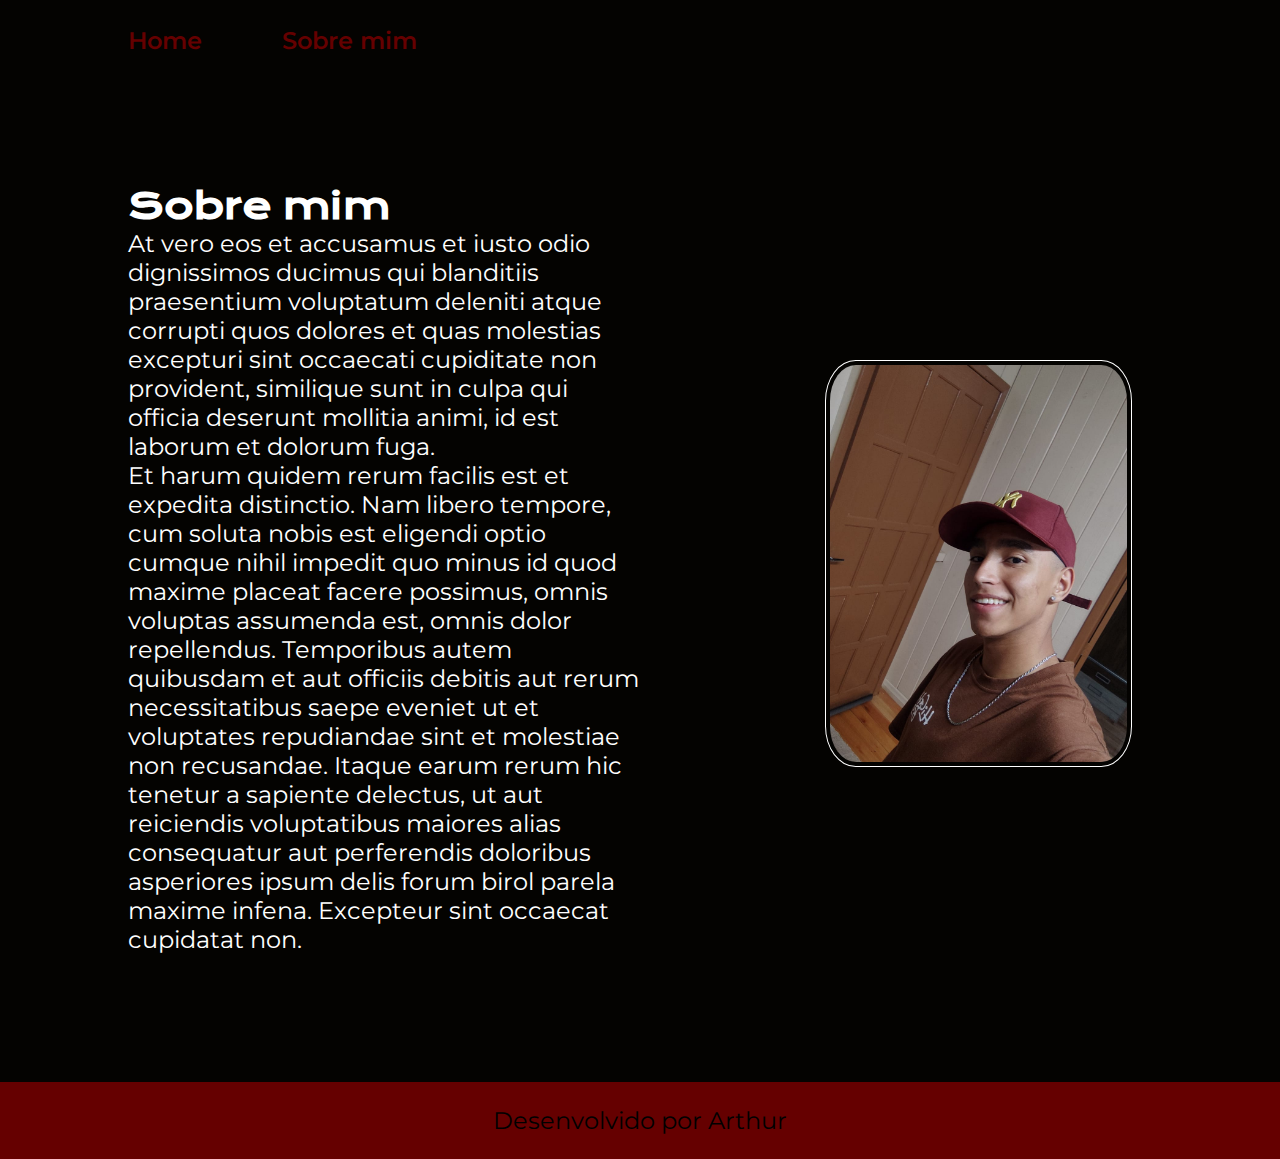
==== about.html @ c3d27b66 "Add files via upload" ====
<!DOCTYPE html>
<html lang="pt-br">
<head>
    <meta charset="UTF-8">
    <meta name="viewport" content="width=device-width, initial-scale=1.0">
    <title>Sobre mim</title>
    <link rel="stylesheet" href="styles/style.css">
</head>
<body>
    <header class="cabecalho">
        <nav class="cabecalho__menu">
          <a class="cabecalho__menu__link" href="index.html">Home</a>
          <a class="cabecalho__menu__link" href="about.html">Sobre mim</a>
        </nav>
      </header>
      <main class="apresentacao">
        <section class="apresentacao__conteudo">
            <h1 class="apresentacao__conteudo__titulo">Sobre mim</h1>
            <p class="apresentacao__conteudo__texto">At vero eos et accusamus et iusto odio dignissimos ducimus qui blanditiis praesentium voluptatum deleniti atque corrupti quos dolores et quas molestias excepturi sint occaecati cupiditate non provident, similique sunt in culpa qui officia deserunt mollitia animi, id est laborum et dolorum fuga.</p>
            <p class="apresentacao__conteudo__texto">Et harum quidem rerum facilis est et expedita distinctio. Nam libero tempore, cum soluta nobis est eligendi optio cumque nihil impedit quo minus id quod maxime placeat facere possimus, omnis voluptas assumenda est, omnis dolor repellendus. Temporibus autem quibusdam et aut officiis debitis aut rerum necessitatibus saepe eveniet ut et voluptates repudiandae sint et molestiae non recusandae. Itaque earum rerum hic tenetur a sapiente delectus, ut aut reiciendis voluptatibus maiores alias consequatur aut perferendis doloribus asperiores ipsum delis forum birol parela maxime infena. Excepteur sint occaecat cupidatat non.</p>
        </section>
        <img class="arthur" src="assets/Arthur.jpg" alt="Arthur">
    </main>
      <footer class="rodape">
        <p>Desenvolvido por Arthur</p>
      </footer>
</body>
</html>
---- styles/style.css ----
@import url('https://fonts.googleapis.com/css2?family=Krona+One&family=Montserrat&display=swap');
*{
  margin: 0;
  padding: 0;
  box-sizing: border-box;
}

body{
  justify-content: center;
  align-items: center;
  /* height: 100vh; */
  box-sizing: border-box;
  font-size: 25px;
  background: #040301;
  color: #fff;
}
.cabecalho{
  padding: 2% 0 0 10%;
}
.cabecalho__menu{
  display: flex;
  gap: 80px;
}
.cabecalho__menu__link{
  font-size: 24px;
  font-family: 'Montserrat', sans-serif;
  font-weight: 600;
  color: #650000;
  text-decoration: none;
}
.titulo-destaque {
  color: #650000;
}
.apresentacao{
  padding: 10%;
  display: flex;
  align-items: center;
  justify-content: space-between;
}
.apresentacao__conteudo{
  width: 50%;   
}
.apresentacao__conteudo__titulo {
  font-size: 36px;
  font-family: 'Krona One', sans-serif;
}
.apresentacao__conteudo__texto {
  font-size: 24px;
  font-family: 'Montserrat', sans-serif;
}

.arthur{
  float: left;
  width: 30%;
  border: thin solid;
  padding: 4px;
  margin: 0px 20px 10px 0;
  border-radius: 10% ;
}
.navbar{
  display: flex;
  justify-content: center;
}

.box{
  width: 65px;
  height: 68px;
  display: flex;
  align-items: center;
  padding: 5px;
  margin: 0.6rem;
  position: relative;
  overflow: hidden;
  cursor: pointer;
  transition: all 0.7s ease;
}

.box:hover{
  width: 200px;
  background: #c32aa3;
  border-radius: 35px;
  color: #fff;
}

.box:nth-child(2):hover{
  background: #25d366;
}

.box:nth-child(3):hover{
  background: black;
  color: white;
}

.box:nth-child(4):hover{
  background: blue;
}

.navbar p{
  transform: translate(60px);
}

.box .icon{
  position: absolute;
  width: 50px;
  height: 50px;
  display: flex;
  justify-content: center;
  align-items: center;
  color: #fff;
  border-radius: 50%;
  margin-right: 10px;
  transition: all .4s ease;
}

.instagram{
  background-color: #c32aa3;
}

.whatsapp{
  background-color: #25d366;
}

.github{
  background-color: black;
}

.linkedin{
  background-color: blue;
}

.box:houver .icon{
  background: #fff;
  color: #3b3b3b;
  box-shadow: 0 0 20px rgba(0, 0, 0, 0.26);
}
.redes{
  font-size: 24px;
  font-family: 'Montserrat', sans-serif;
}
.rodape{
  padding: 24px;
  color: #000000;
  background-color: #650000;
  text-align: center;
  font-family: 'Montserrat', sans-serif;
  font-size: 24px;
  font-weight: 400;
}

@media(max-width: 1200px){
  .apresentacao{
      flex-direction: column-reverse;
  }
}
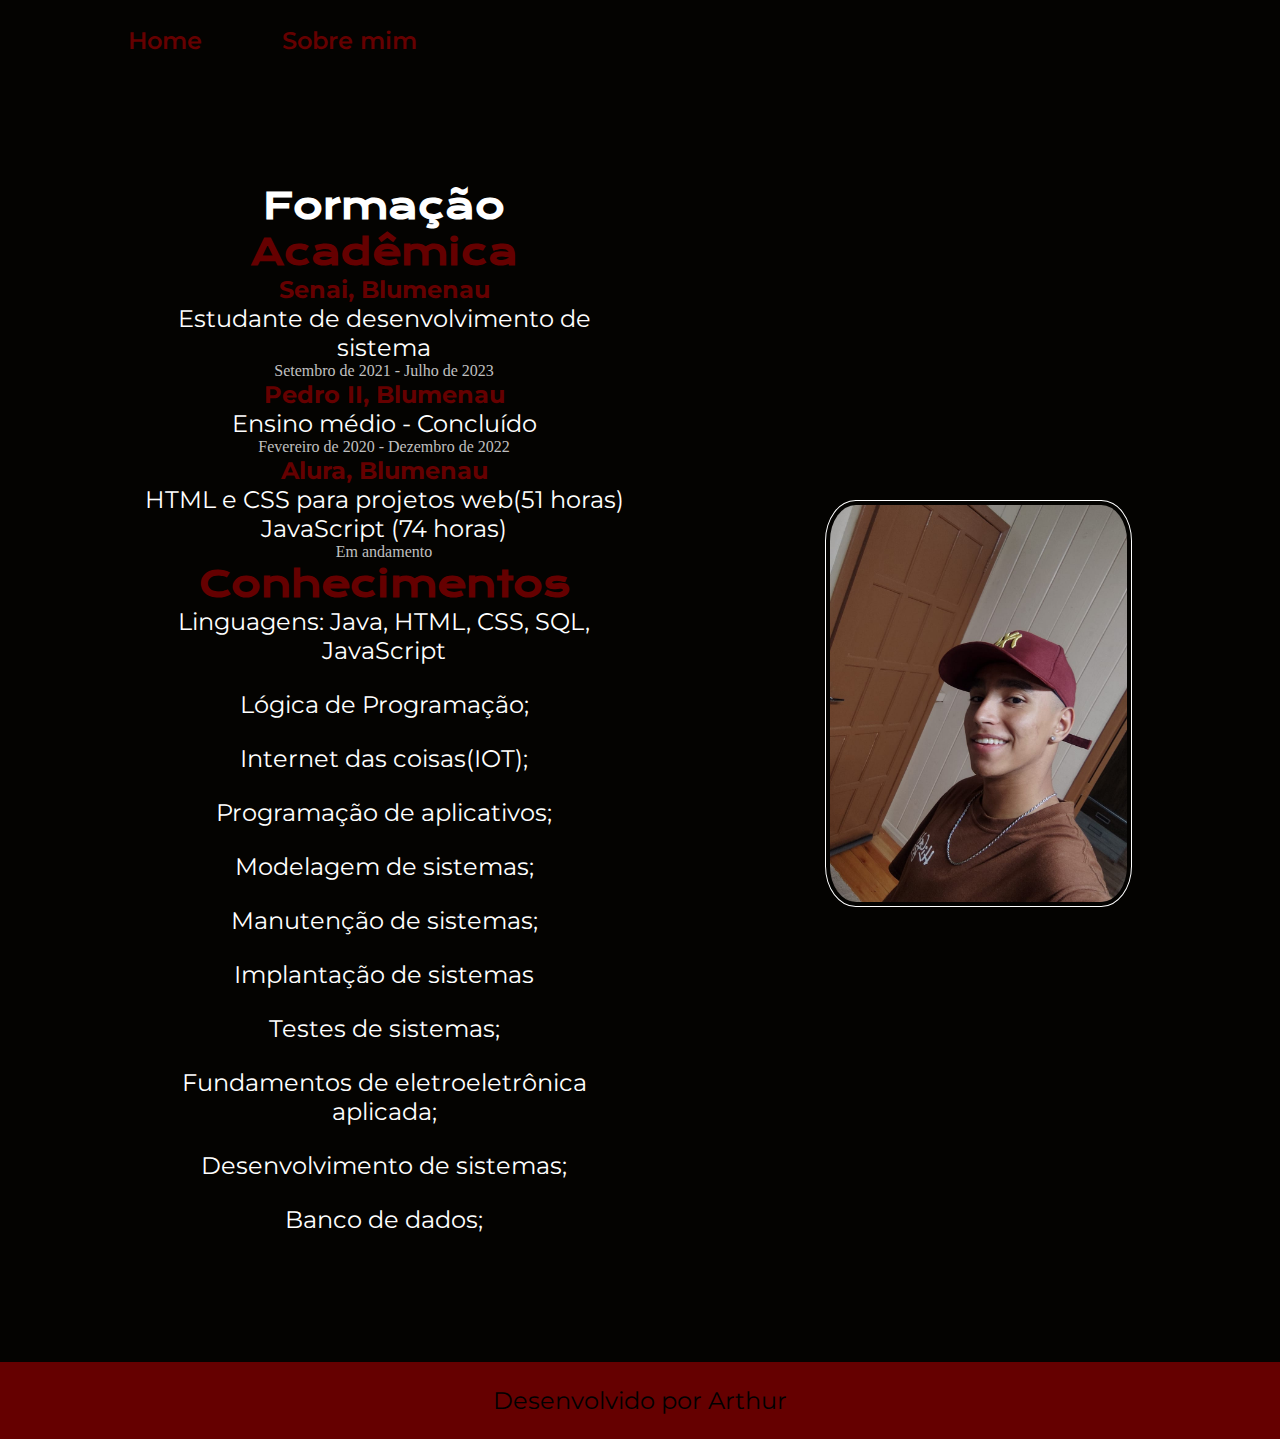
==== commit cf583fbf: "Update about.html" ====
--- a/about.html
+++ b/about.html
@@ -15,9 +15,30 @@
       </header>
       <main class="apresentacao">
         <section class="apresentacao__conteudo">
-            <h1 class="apresentacao__conteudo__titulo">Sobre mim</h1>
-            <p class="apresentacao__conteudo__texto">At vero eos et accusamus et iusto odio dignissimos ducimus qui blanditiis praesentium voluptatum deleniti atque corrupti quos dolores et quas molestias excepturi sint occaecati cupiditate non provident, similique sunt in culpa qui officia deserunt mollitia animi, id est laborum et dolorum fuga.</p>
-            <p class="apresentacao__conteudo__texto">Et harum quidem rerum facilis est et expedita distinctio. Nam libero tempore, cum soluta nobis est eligendi optio cumque nihil impedit quo minus id quod maxime placeat facere possimus, omnis voluptas assumenda est, omnis dolor repellendus. Temporibus autem quibusdam et aut officiis debitis aut rerum necessitatibus saepe eveniet ut et voluptates repudiandae sint et molestiae non recusandae. Itaque earum rerum hic tenetur a sapiente delectus, ut aut reiciendis voluptatibus maiores alias consequatur aut perferendis doloribus asperiores ipsum delis forum birol parela maxime infena. Excepteur sint occaecat cupidatat non.</p>
+            <h1 class="apresentacao__conteudo__titulo">Formação<strong class="titulo-destaque"> Acadêmica</strong></h1>
+            <p class="apresentacao__conteudo__texto"><strong class="titulo-destaque">Senai, Blumenau <br></strong> Estudante de desenvolvimento de sistema</p>
+            <p class="subtitulo">Setembro de 2021 - Julho de 2023</p>
+            <p class="apresentacao__conteudo__texto"><strong class="titulo-destaque">Pedro II, Blumenau  <br></strong> Ensino médio - Concluído</p>
+            <p class="subtitulo">Fevereiro de 2020 - Dezembro de 2022</p>
+            <p class="apresentacao__conteudo__texto"><strong class="titulo-destaque">Alura, Blumenau <br></strong> HTML e CSS para projetos web(51 horas)</p>
+            <p class="apresentacao__conteudo__texto"><strong class="titulo-destaque"></strong> JavaScript (74 horas)</p>
+            <p class="subtitulo">Em andamento</p>
+            <h1 class="apresentacao__conteudo__titulo"><strong class="titulo-destaque">Conhecimentos</strong></h1>
+            <div class="espaco__conhecimentos">
+              <p class="apresentacao__conteudo__texto"> Linguagens: Java, HTML, CSS, SQL, JavaScript</p>
+              <p class="apresentacao__conteudo__texto">Lógica de Programação;</p>
+              <p class="apresentacao__conteudo__texto">Internet das coisas(IOT);</p>
+              <p class="apresentacao__conteudo__texto">Programação de aplicativos;</p>
+              <p class="apresentacao__conteudo__texto">Modelagem de sistemas;</p>
+              <p class="apresentacao__conteudo__texto">Manutenção de sistemas;</p>
+              <p class="apresentacao__conteudo__texto">Implantação de sistemas</p>
+              <p class="apresentacao__conteudo__texto">Testes de sistemas;</p>
+              <p class="apresentacao__conteudo__texto">Fundamentos de eletroeletrônica aplicada;</p>
+              <p class="apresentacao__conteudo__texto">Desenvolvimento de sistemas;</p>
+              <p class="apresentacao__conteudo__texto">Banco de dados;</p>
+            </div>
+          
+            
         </section>
         <img class="arthur" src="assets/Arthur.jpg" alt="Arthur">
     </main>
@@ -25,4 +46,4 @@
         <p>Desenvolvido por Arthur</p>
       </footer>
 </body>
-</html>+</html>
--- a/styles/style.css
+++ b/styles/style.css
@@ -39,8 +39,11 @@
 }
 .apresentacao__conteudo{
   width: 50%;   
+  gap: 30px;
+  text-align: center;
 }
 .apresentacao__conteudo__titulo {
+  text-align: center;
   font-size: 36px;
   font-family: 'Krona One', sans-serif;
 }
@@ -48,7 +51,11 @@
   font-size: 24px;
   font-family: 'Montserrat', sans-serif;
 }
-
+.espaco__conhecimentos{
+  display: flex;
+  flex-direction: column;
+  gap: 25px;
+}
 .arthur{
   float: left;
   width: 30%;
@@ -73,26 +80,6 @@
   overflow: hidden;
   cursor: pointer;
   transition: all 0.7s ease;
-}
-
-.box:hover{
-  width: 200px;
-  background: #c32aa3;
-  border-radius: 35px;
-  color: #fff;
-}
-
-.box:nth-child(2):hover{
-  background: #25d366;
-}
-
-.box:nth-child(3):hover{
-  background: black;
-  color: white;
-}
-
-.box:nth-child(4):hover{
-  background: blue;
 }
 
 .navbar p{
@@ -146,9 +133,15 @@
   font-size: 24px;
   font-weight: 400;
 }
-
+.subtitulo{
+  font-size: 1rem;
+    color: #C0C0C0;
+}
 @media(max-width: 1200px){
   .apresentacao{
       flex-direction: column-reverse;
   }
-}+  .apresentacao__conteudo{
+    width: 90%;
+  }
+}
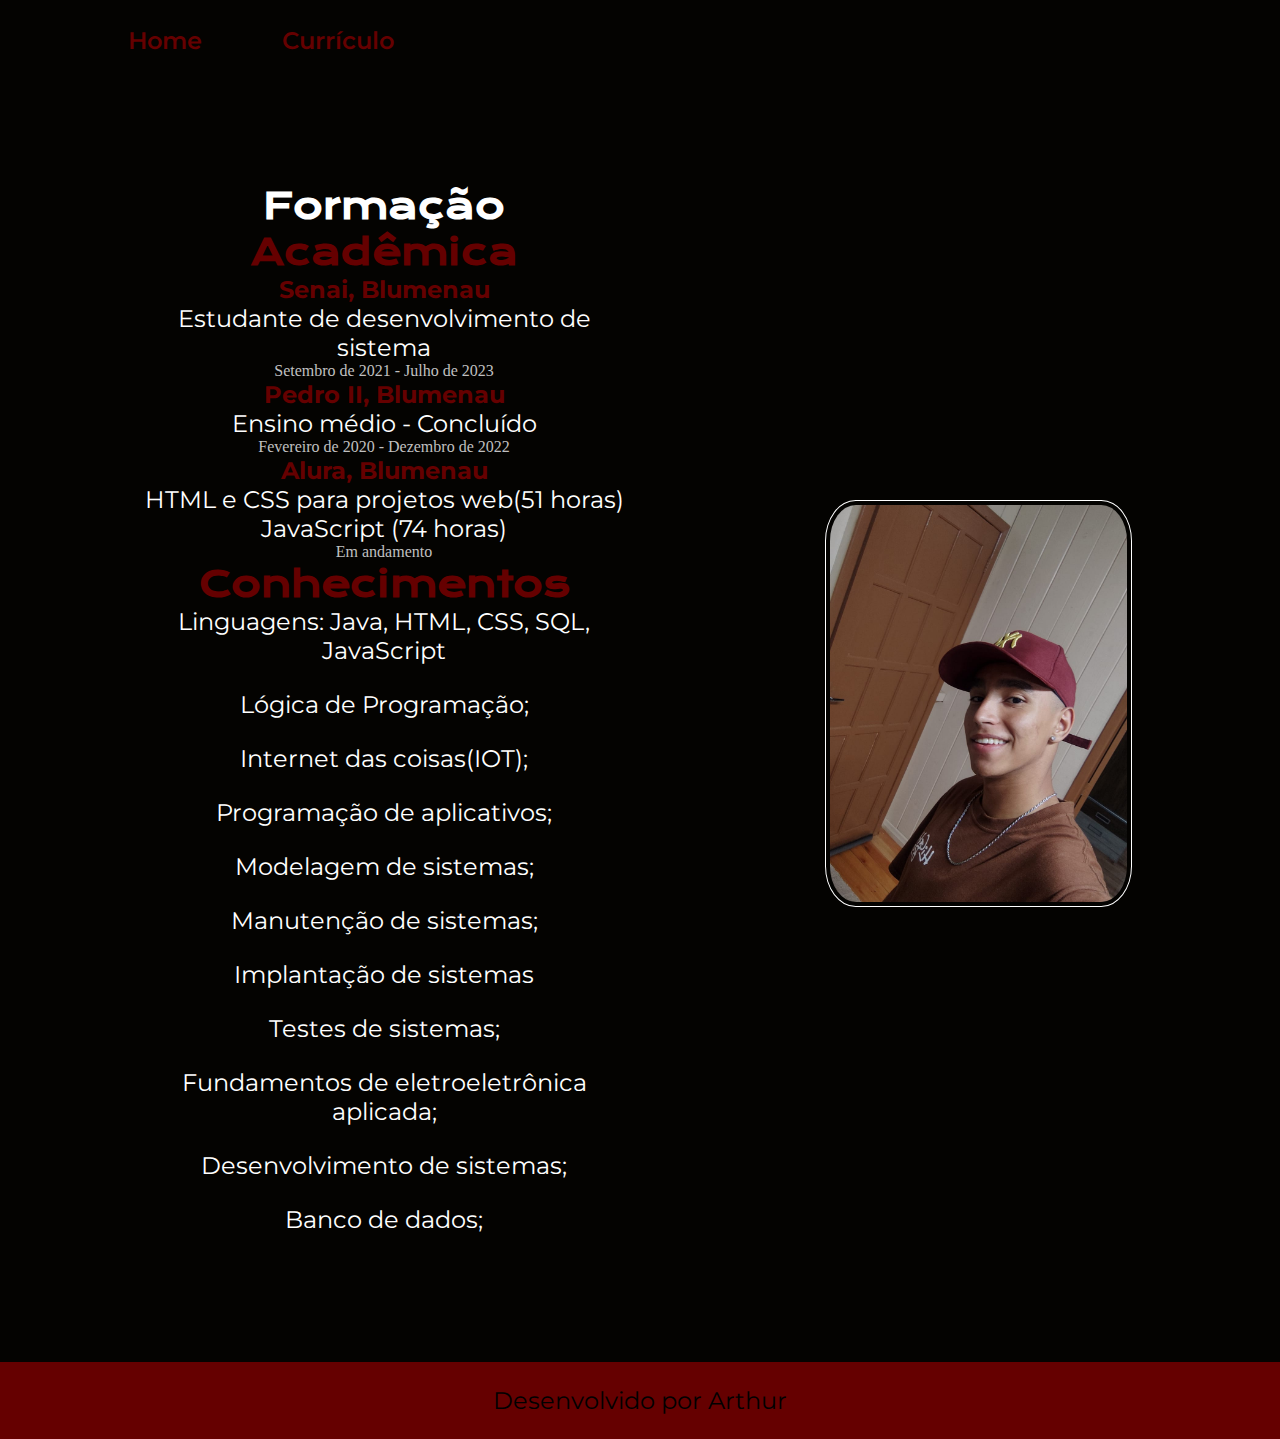
==== commit 744be39b: "Update about.html" ====
--- a/about.html
+++ b/about.html
@@ -3,14 +3,14 @@
 <head>
     <meta charset="UTF-8">
     <meta name="viewport" content="width=device-width, initial-scale=1.0">
-    <title>Sobre mim</title>
+    <title>Currículo</title>
     <link rel="stylesheet" href="styles/style.css">
 </head>
 <body>
     <header class="cabecalho">
         <nav class="cabecalho__menu">
           <a class="cabecalho__menu__link" href="index.html">Home</a>
-          <a class="cabecalho__menu__link" href="about.html">Sobre mim</a>
+          <a class="cabecalho__menu__link" href="about.html">Currículo</a>
         </nav>
       </header>
       <main class="apresentacao">
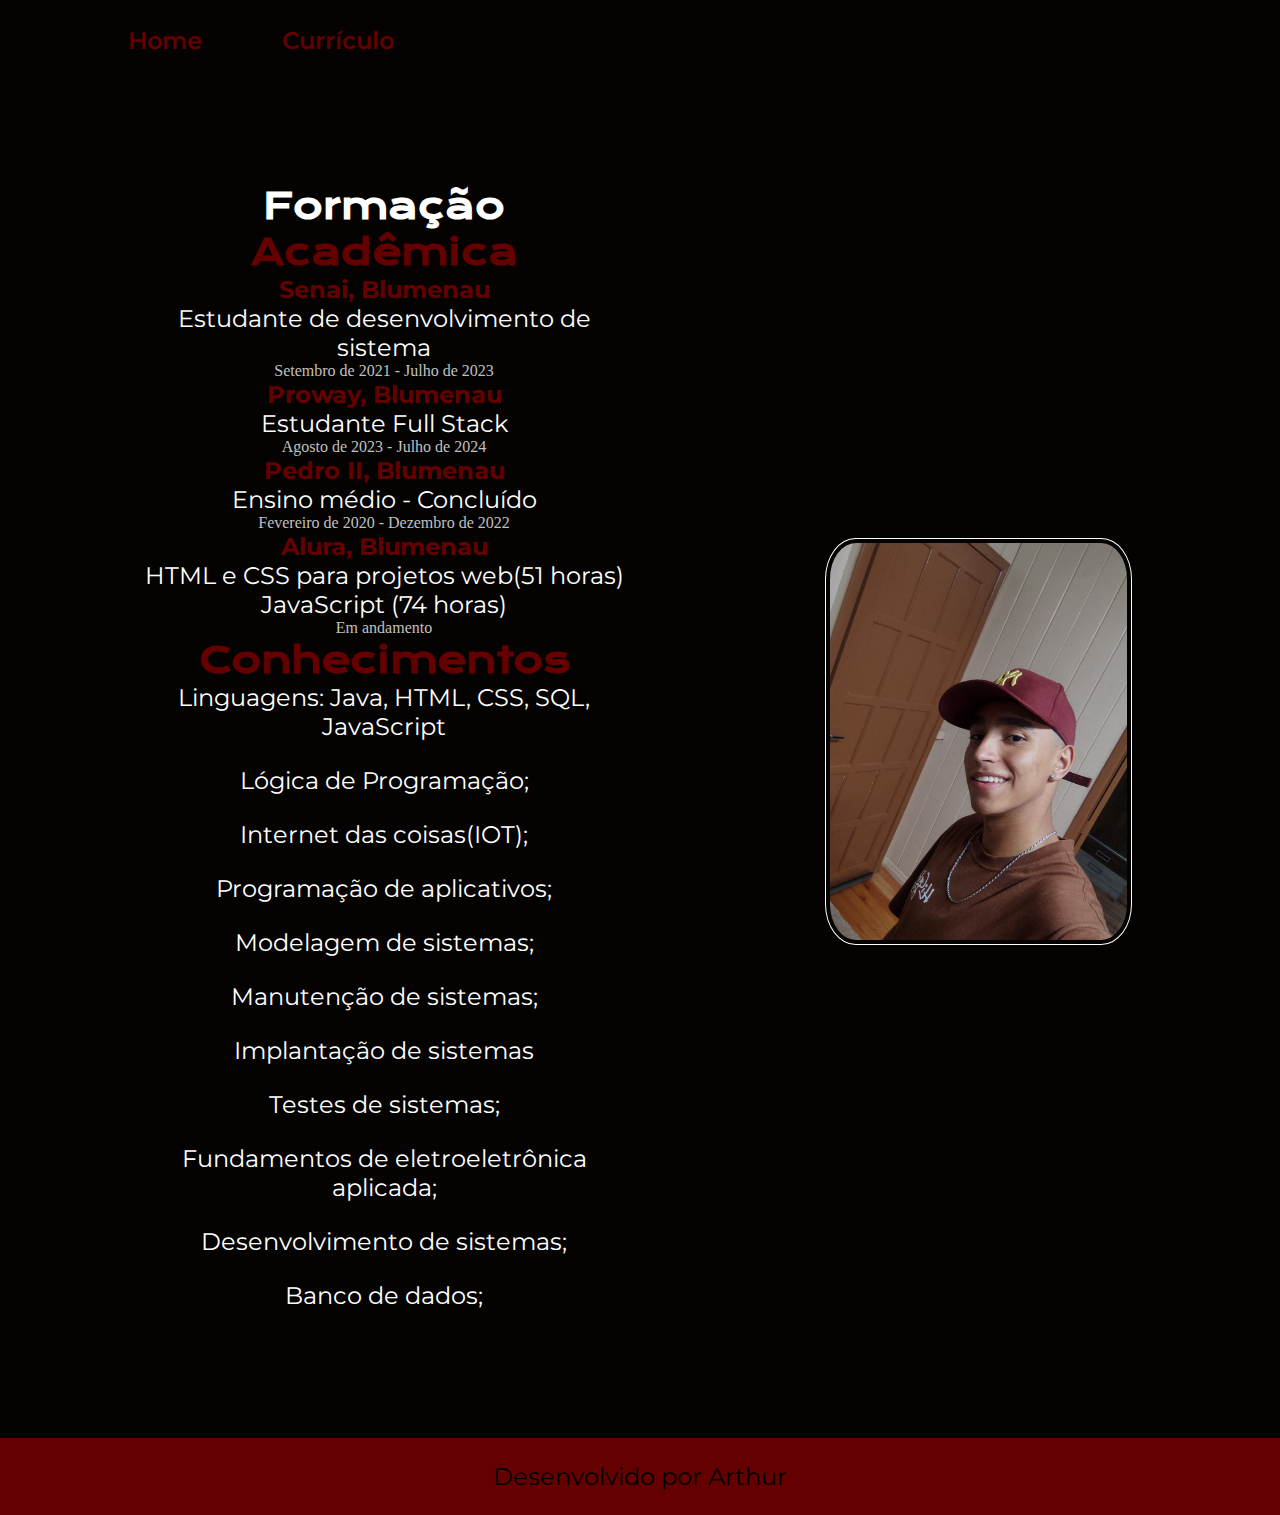
==== commit 4206f32f: "Update about.html" ====
--- a/about.html
+++ b/about.html
@@ -18,6 +18,8 @@
             <h1 class="apresentacao__conteudo__titulo">Formação<strong class="titulo-destaque"> Acadêmica</strong></h1>
             <p class="apresentacao__conteudo__texto"><strong class="titulo-destaque">Senai, Blumenau <br></strong> Estudante de desenvolvimento de sistema</p>
             <p class="subtitulo">Setembro de 2021 - Julho de 2023</p>
+            <p class="apresentacao__conteudo__texto"><strong class="titulo-destaque">Proway, Blumenau <br></strong> Estudante Full Stack</p>
+            <p class="subtitulo">Agosto de 2023 - Julho de 2024</p>
             <p class="apresentacao__conteudo__texto"><strong class="titulo-destaque">Pedro II, Blumenau  <br></strong> Ensino médio - Concluído</p>
             <p class="subtitulo">Fevereiro de 2020 - Dezembro de 2022</p>
             <p class="apresentacao__conteudo__texto"><strong class="titulo-destaque">Alura, Blumenau <br></strong> HTML e CSS para projetos web(51 horas)</p>
@@ -47,3 +49,4 @@
       </footer>
 </body>
 </html>
+
--- a/styles/style.css
+++ b/styles/style.css
@@ -145,3 +145,11 @@
     width: 90%;
   }
 }
+
+@media screen and (max-width: 428px) {
+  .cabecalho{
+    display: flex;
+    justify-content: center;
+    padding: 4% 0 0 2%;
+  }
+}
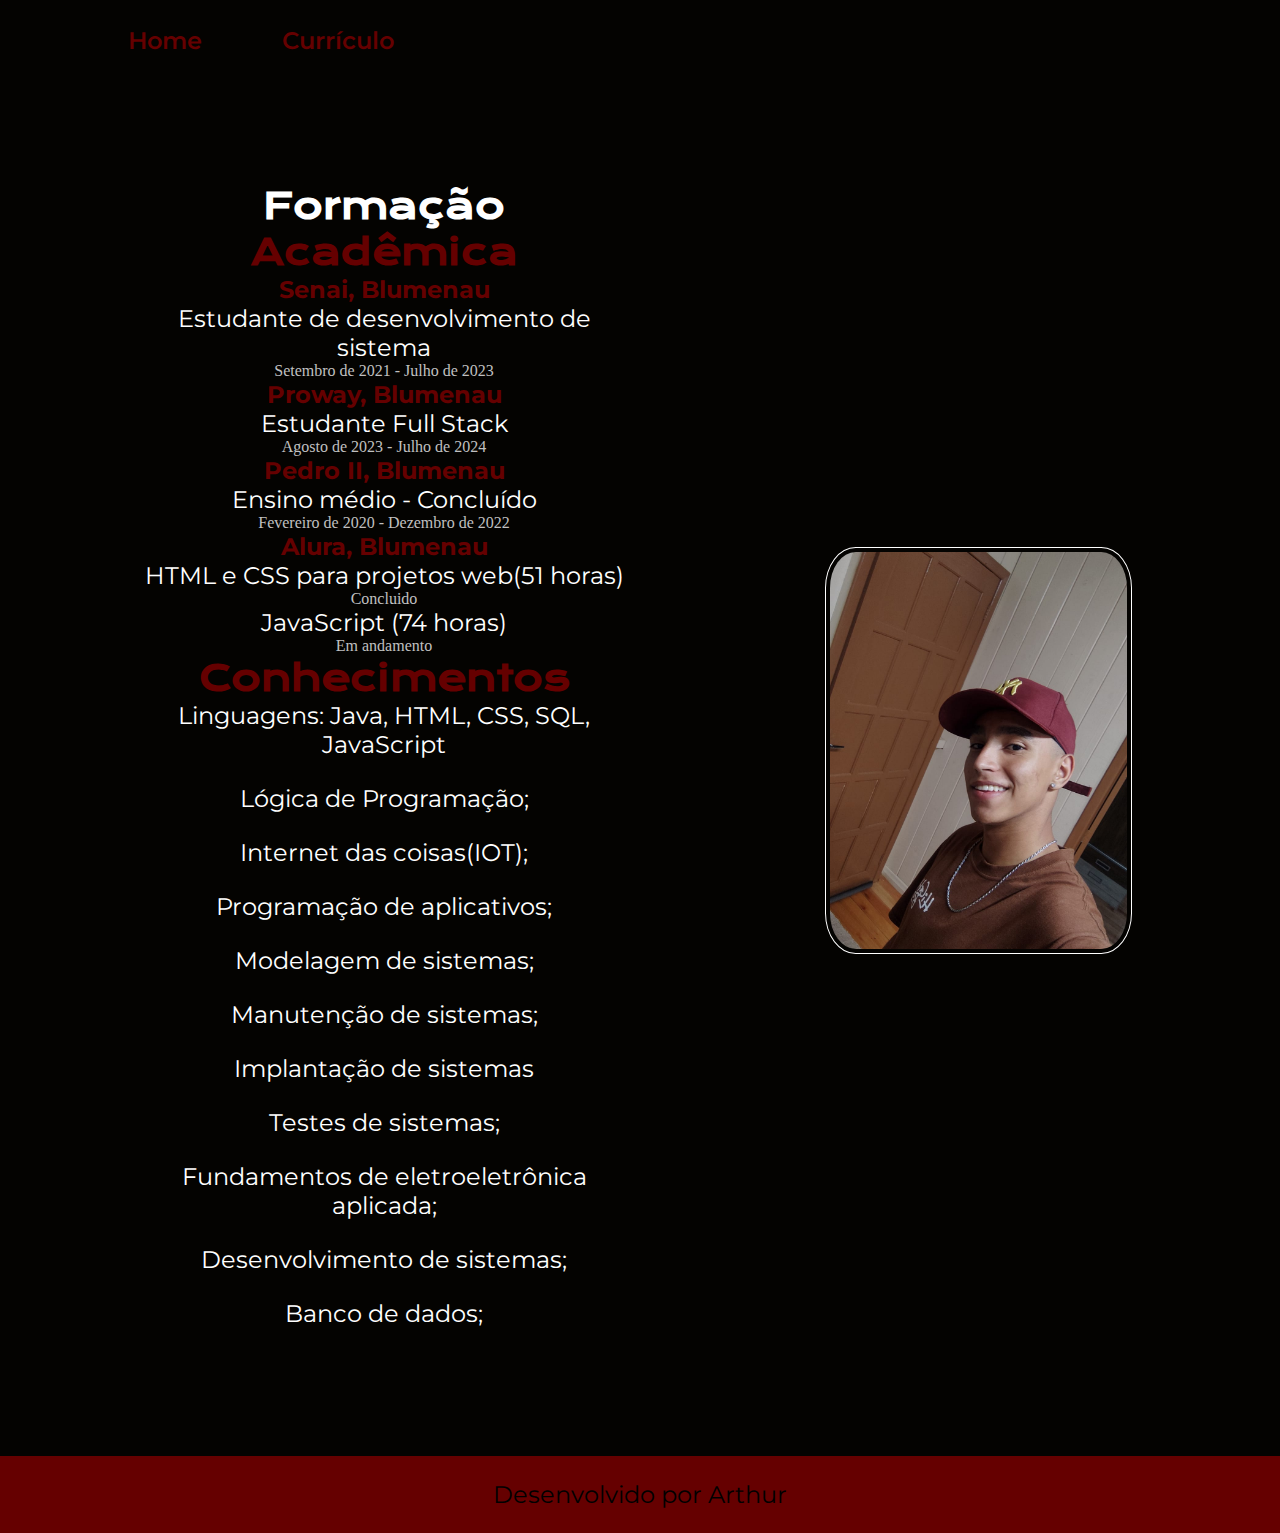
==== commit 9058e49f: "Update about.html" ====
--- a/about.html
+++ b/about.html
@@ -23,6 +23,7 @@
             <p class="apresentacao__conteudo__texto"><strong class="titulo-destaque">Pedro II, Blumenau  <br></strong> Ensino médio - Concluído</p>
             <p class="subtitulo">Fevereiro de 2020 - Dezembro de 2022</p>
             <p class="apresentacao__conteudo__texto"><strong class="titulo-destaque">Alura, Blumenau <br></strong> HTML e CSS para projetos web(51 horas)</p>
+            <p class="subtitulo">Concluido</p>
             <p class="apresentacao__conteudo__texto"><strong class="titulo-destaque"></strong> JavaScript (74 horas)</p>
             <p class="subtitulo">Em andamento</p>
             <h1 class="apresentacao__conteudo__titulo"><strong class="titulo-destaque">Conhecimentos</strong></h1>
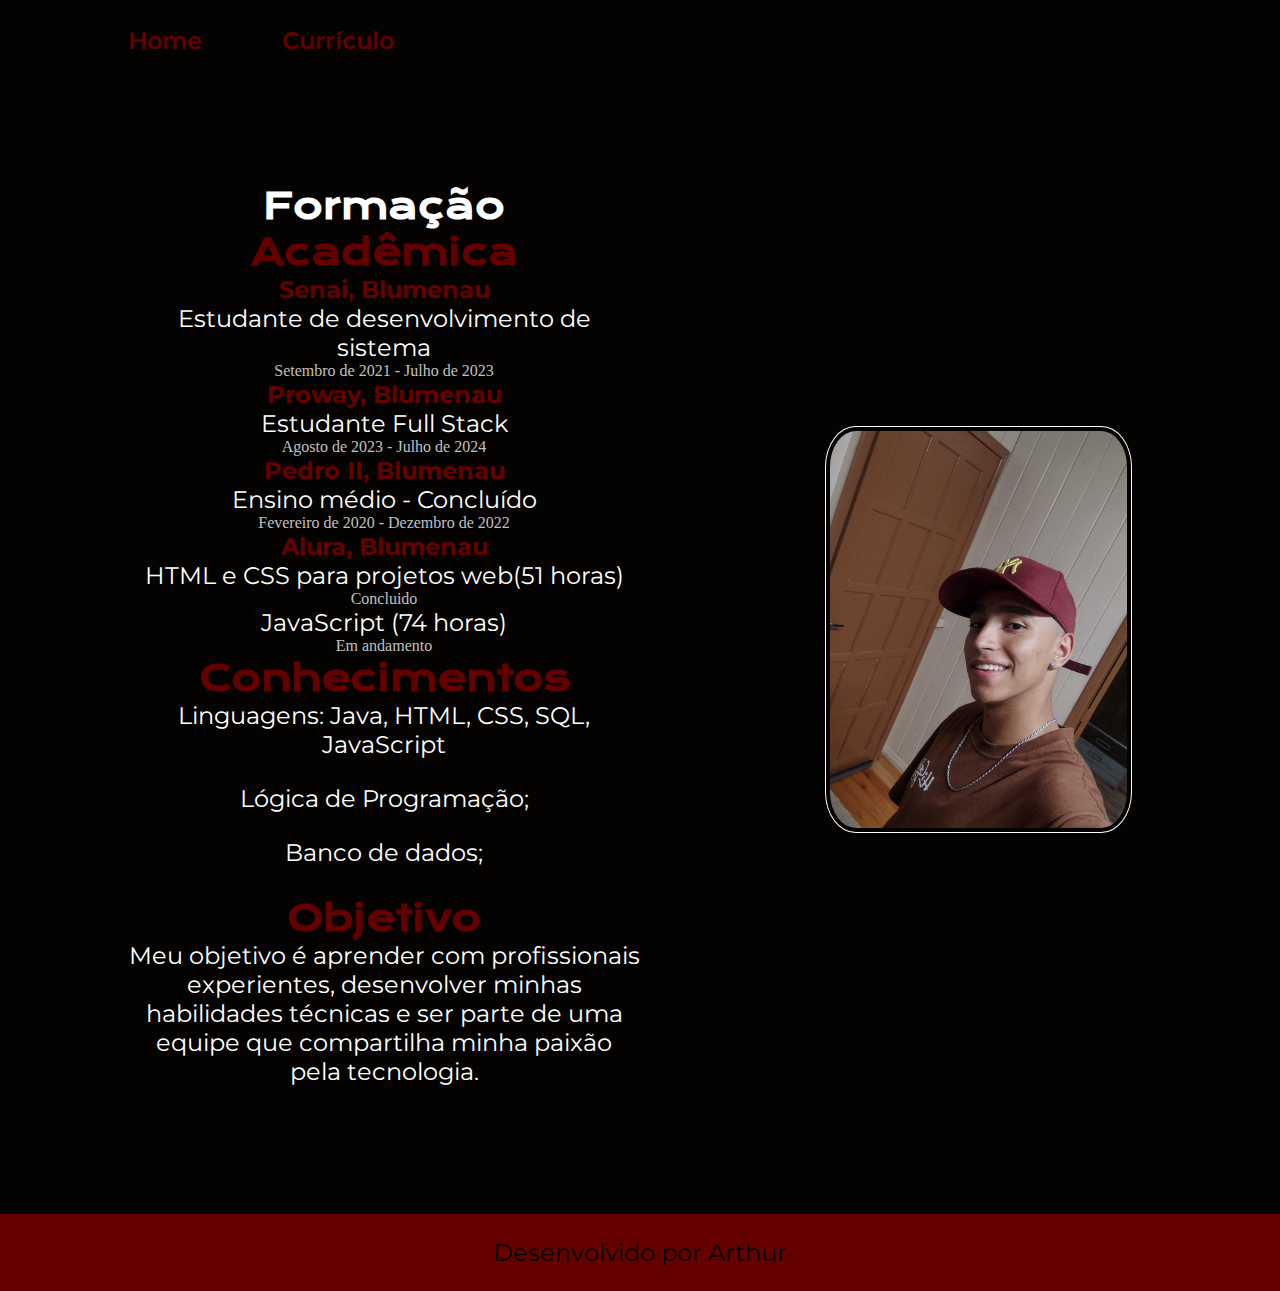
==== commit 62fb983b: "Update about.html" ====
--- a/about.html
+++ b/about.html
@@ -30,18 +30,11 @@
             <div class="espaco__conhecimentos">
               <p class="apresentacao__conteudo__texto"> Linguagens: Java, HTML, CSS, SQL, JavaScript</p>
               <p class="apresentacao__conteudo__texto">Lógica de Programação;</p>
-              <p class="apresentacao__conteudo__texto">Internet das coisas(IOT);</p>
-              <p class="apresentacao__conteudo__texto">Programação de aplicativos;</p>
-              <p class="apresentacao__conteudo__texto">Modelagem de sistemas;</p>
-              <p class="apresentacao__conteudo__texto">Manutenção de sistemas;</p>
-              <p class="apresentacao__conteudo__texto">Implantação de sistemas</p>
-              <p class="apresentacao__conteudo__texto">Testes de sistemas;</p>
-              <p class="apresentacao__conteudo__texto">Fundamentos de eletroeletrônica aplicada;</p>
-              <p class="apresentacao__conteudo__texto">Desenvolvimento de sistemas;</p>
               <p class="apresentacao__conteudo__texto">Banco de dados;</p>
             </div>
-          
-            
+            <br>
+            <h1 class="apresentacao__conteudo__titulo"><strong class="titulo-destaque">Objetivo</strong></h1>
+              <p class="apresentacao__conteudo__texto"> Meu objetivo é aprender com profissionais experientes, desenvolver minhas habilidades técnicas e ser parte de uma equipe que compartilha minha paixão pela tecnologia.</p>
         </section>
         <img class="arthur" src="assets/Arthur.jpg" alt="Arthur">
     </main>
@@ -50,4 +43,3 @@
       </footer>
 </body>
 </html>
-
